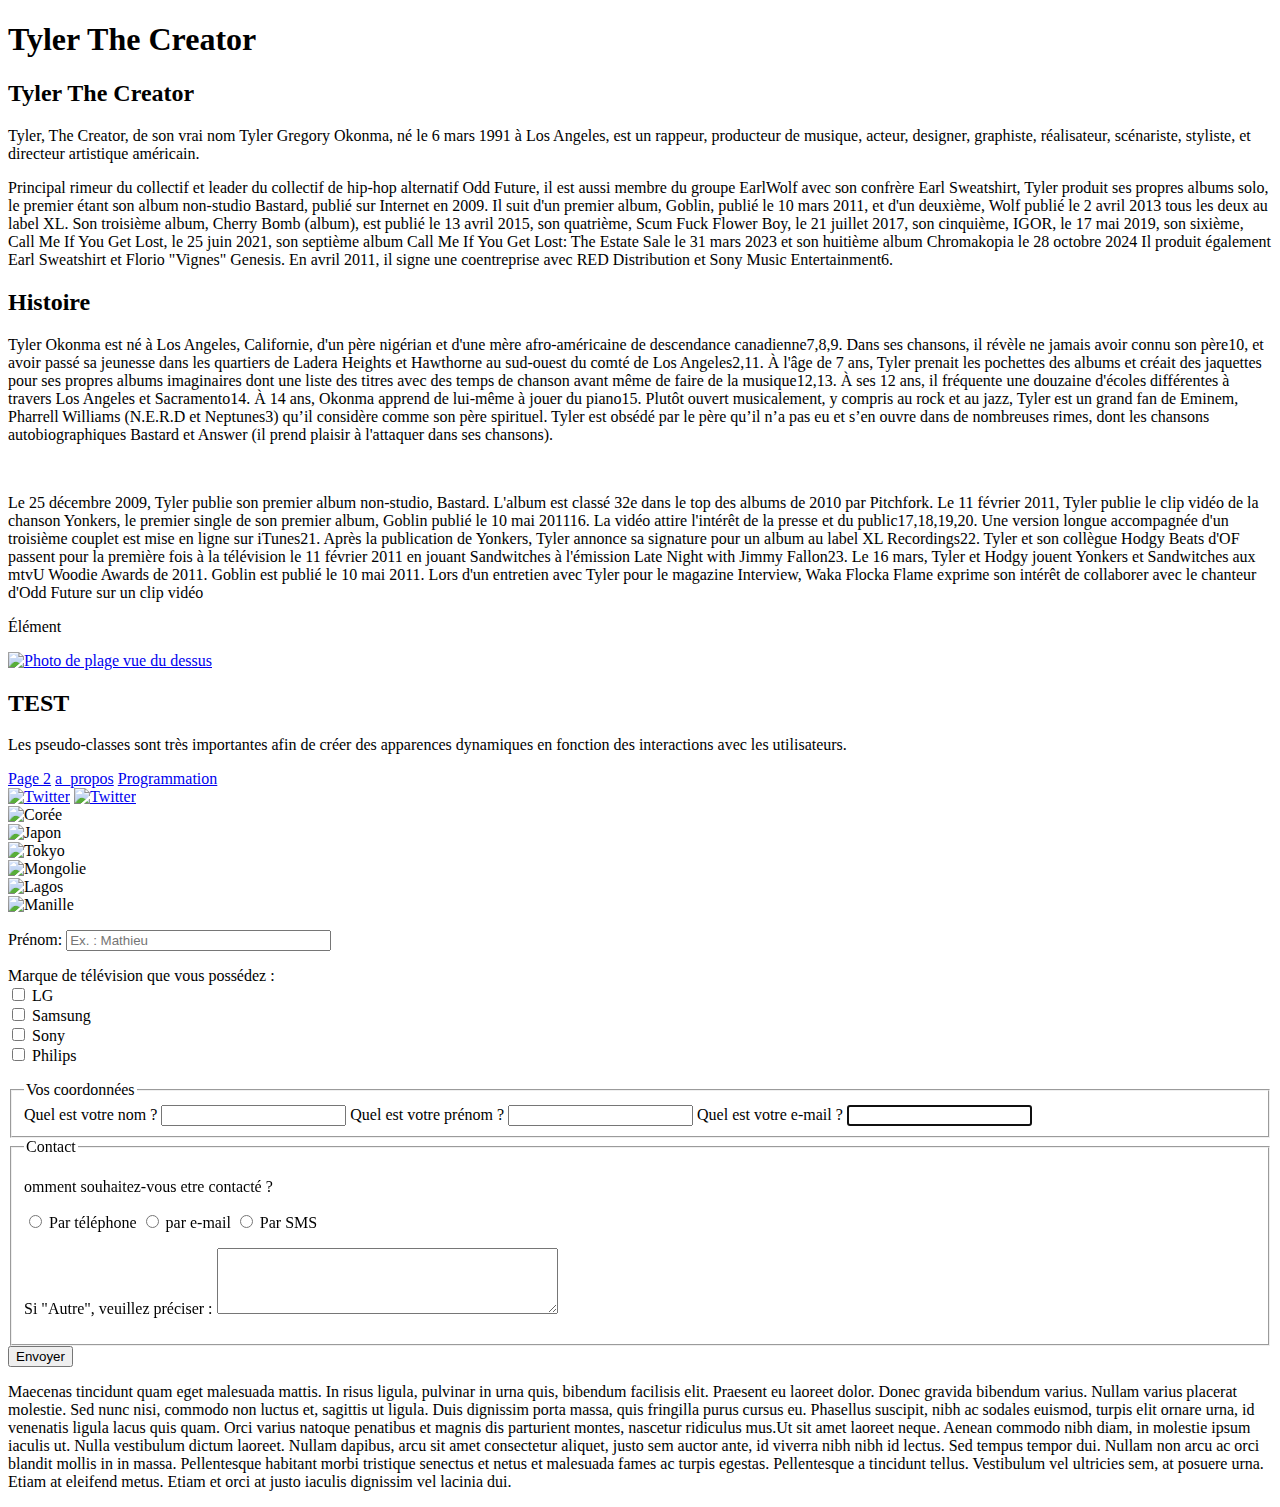
==== sous_dossier1/index.html @ e62271f5 "Add files via upload" ====
<!DOCTYPE html>
<html lang="fr">
    <head>
        <meta charset="utf-8">
        <title> Paragraphe - HTML - Partie 1</title>
        <link href="style.css" rel="stylesheet">
    </head>
    <body>
         
         <header>
             <h1>Tyler The Creator</h1>

         </header>
      <div class="image">
      </div>

    <main>
        <section>
        <h2 class="R"> Tyler The Creator</h2>
 
        <p>Tyler, The Creator, de son vrai nom Tyler Gregory Okonma, né le 6 mars 1991 à Los Angeles, est un rappeur, producteur de musique, acteur, designer, graphiste, réalisateur, scénariste, styliste, et directeur artistique américain.</p>

        <p>Principal rimeur du collectif et leader du collectif de hip-hop alternatif Odd Future, il est aussi membre du groupe EarlWolf avec son confrère Earl Sweatshirt, Tyler produit ses propres albums solo, le premier étant son album non-studio Bastard, publié sur Internet en 2009. Il suit d'un premier album, Goblin, publié le 10 mars 2011, et d'un deuxième, Wolf publié le 2 avril 2013 tous les deux au label XL. Son troisième album, Cherry Bomb (album), est publié le 13 avril 2015, son quatrième, Scum Fuck Flower Boy, le 21 juillet 2017, son cinquième, IGOR, le 17 mai 2019, son sixième, Call Me If You Get Lost, le 25 juin 2021, son septième album Call Me If You Get Lost: The Estate Sale le 31 mars 2023 et son huitième album Chromakopia le 28 octobre 2024 Il produit également Earl Sweatshirt et Florio "Vignes" Genesis. En avril 2011, il signe une coentreprise avec RED Distribution et Sony Music Entertainment6.</p>
        </section>

        <h2 class="W">Histoire</h2>
        <p>Tyler Okonma est né à <span class="N">Los Angeles, Californie</span>, d'un père nigérian et d'une mère afro-américaine de descendance canadienne7,8,9. Dans ses chansons, il révèle ne jamais avoir connu son père10, et avoir passé sa jeunesse dans les quartiers de Ladera Heights et Hawthorne au sud-ouest du comté de Los Angeles2,11. À l'âge de 7 ans, Tyler prenait les pochettes des albums et créait des jaquettes pour ses propres albums imaginaires dont une liste des titres avec des temps de chanson avant même de faire de la musique12,13. À ses 12 ans, il fréquente <span class="N">une douzaine d'écoles différentes à travers Los Angeles et Sacramento14</span>. À 14 ans, Okonma apprend de lui-même à jouer du piano15.

        Plutôt ouvert musicalement, y compris au<span class="S"> rock et au jazz</span>, Tyler est un grand fan de Eminem, Pharrell Williams (N.E.R.D et Neptunes3) qu’il considère comme son père spirituel. Tyler est obsédé par le père qu’il n’a pas eu et s’en ouvre dans de nombreuses rimes, dont les chansons autobiographiques Bastard et Answer (il prend plaisir à l'attaquer dans ses chansons).<p>
         <br>
         <p>Le 25 décembre 2009, Tyler publie son premier album non-studio, Bastard. L'album est classé 32e dans le top des albums de 2010 par Pitchfork. Le 11 février 2011, Tyler publie le clip vidéo de la chanson Yonkers,<span class="S"> le premier single de son premier album</span>, Goblin publié le 10 mai 201116. La vidéo attire l'intérêt de la presse et du public17,18,19,20. Une version longue accompagnée d'un troisième couplet est mise en ligne sur iTunes21.

         Après la publication de Yonkers, Tyler annonce sa signature pour un album au label XL Recordings22. Tyler et son collègue Hodgy Beats d'OF passent pour la première fois à la télévision le 11 février 2011 en jouant Sandwitches à l'émission Late Night with Jimmy Fallon23. Le 16 mars, Tyler et Hodgy jouent Yonkers et Sandwitches aux mtvU Woodie Awards de 2011. Goblin est publié le 10 mai 2011.

         Lors d'un entretien avec Tyler pour le magazine Interview, Waka Flocka Flame exprime son intérêt de collaborer avec le chanteur d'Odd Future sur un clip vidéo</p>
         

          <p class="element">Élément</p>

        <p>
        <a href="https://media.vogue.fr/photos/67122d7800c591caa4d4ef94/master/w_1600%2Cc_limit/C-DSP.jpg">
        <img src="https://media.vogue.fr/photos/67122d7800c591caa4d4ef94/master/w_1600%2Cc_limit/C-DSP.jpg" alt="Photo de plage vue du dessus"     width="140"
         height="140"/></a>
        

      <div class="M">
       <h2>TEST</h2>
       <p>Les pseudo-classes sont très importantes afin de créer des apparences  dynamiques en fonction des interactions avec les utilisateurs.</p></div>
       

    </main>
       

   <footer>
        <a href="sous_dossier/page2.html">Page 2</a>

        <a href="sous_dossier/a_propos.html">a_propos</a>

        <a href="sous_dossier/Programmation.html">Programmation</a>


   </footer>
        
      
    <nav>
        <a href="https://www.instagram.com/explore/" target="_blank">
            <img src="https://upload.wikimedia.org/wikipedia/commons/thumb/9/95/Instagram_logo_2022.svg/1200px-Instagram_logo_2022.svg.png"  title="Twitter" alt="Twitter"   width="50" height="50"  ></a>

        <a href="https://x.com/gouvernementfr?lang=fr" target="_blank">
            <img src="https://get-picto.com/wp-content/uploads/2024/03/x-twitter-logo-png.webp" title="Twitter" alt="Twitter" width="50" height="50"></a>
    </nav>
          
   <div class="conteneur">
       <div class="element element1">
       <img src="image/istockphoto-838039606-612x612.jpg" alt="Corée" />
  </div>
       <div class="element element2">
       <img src="image/istockphoto-613254398-612x612.jpg" alt="Japon" />
  </div>
       <div class="element element3">
       <img src="image/istockphoto-886693380-612x612.jpg" alt="Tokyo" />
  </div>

       <div class="element element4">
       <img src="image/istockphoto-950579008-612x612.jpg" alt="Mongolie" />
  </div>
    <div class="element element5">
       <img src="image/istockphoto-1134149858-612x612.jpg" alt="Lagos" />
  </div>
        <div class="element element6">
       <img src="image/istockphoto-1137568153-612x612.jpg" alt="Manille" />
  </div>
</div>

<section>
      <form method="get" action="submit-form.php">
      <p>
          <label for="prenom">Prénom:</label>
          <input type="text" name="prenom" id="prenom" placeholder="Ex. : Mathieu" size="30" maxlength="20">
      </p>
      </form>

       <form method="get" action="submit-form.php">
       <p>
           Marque de télévision que vous possédez :<br>
             <input type="checkbox" name="grgrhtr" id="LG"> <label for="LG">LG</label><br>
             <input type="checkbox" name="steak" id="Samsung"> <label for="Samsung">Samsung</label><br>
             <input type="checkbox" name="epinards" id="Sony"> <label for="Sony">Sony</label><br>
             <input type="checkbox" name="huitres" id="Philips"> <label for="Philips">Philips</label>
      </p>
      </form>
</section>

<section>
          <form method="get" action="submit-form.php">
  <fieldset>
         <legend>Vos coordonnées</legend> <!-- Titre du fieldset --> 
         <label for="nom">Quel est votre nom ?</label>
         <input type="text" name="nom" id="nom">
         <label for="prenom">Quel est votre prénom ?</label>
         <input type="text" name="prenom">
         <label for="email">Quel est votre e-mail ?</label>
         <input type="email" name="email" id="email" autofocus="" required="">
  </fieldset>
  
  <fieldset>
     <legend>Contact</legend><!-- Titre du fieldset -->   
     
     
    <p>
        omment souhaitez-vous etre contacté ?
     </p>

        <input type="radio" name="preference" value="telephone" id="telephone"> <label for="telephone">Par téléphone</label>
        
        <input type="radio" name="preference" value="mail" id="mail"> <label for="mail"> par e-mail</label>
        <input type="radio" name="preference" value="SMS" id="SMS"> <label for="SMS">Par SMS</label>
     
     <p>
        <label for="precisions">Si "Autre", veuillez préciser :</label>
        <textarea name="precisions" id="precisions" cols="40" rows="4"></textarea>
     </p>
  </fieldset>
  <input type="submit" value="Envoyer">

</form>
 

</section>

<p class="J">Maecenas tincidunt quam eget malesuada mattis. In risus ligula, pulvinar in urna quis, bibendum facilisis elit. Praesent eu laoreet dolor. Donec gravida bibendum varius. Nullam varius placerat molestie. Sed nunc nisi, commodo non luctus et, sagittis ut ligula. Duis dignissim porta massa, quis fringilla purus cursus eu. Phasellus suscipit, nibh ac sodales euismod, turpis elit ornare urna, id venenatis ligula lacus quis quam. Orci varius natoque penatibus et magnis dis parturient montes, nascetur ridiculus mus.Ut sit amet laoreet neque. Aenean commodo nibh diam, in molestie ipsum iaculis ut. Nulla vestibulum dictum laoreet. Nullam dapibus, arcu sit amet consectetur aliquet, justo sem auctor ante, id viverra nibh nibh id lectus. Sed tempus tempor dui. Nullam non arcu ac orci blandit mollis in in massa. Pellentesque habitant morbi tristique senectus et netus et malesuada fames ac turpis egestas. Pellentesque a tincidunt tellus. Vestibulum vel ultricies sem, at posuere urna. Etiam at eleifend metus. Etiam et orci at justo iaculis dignissim vel lacinia dui.</p>

 


   
        
   </body>
</html>
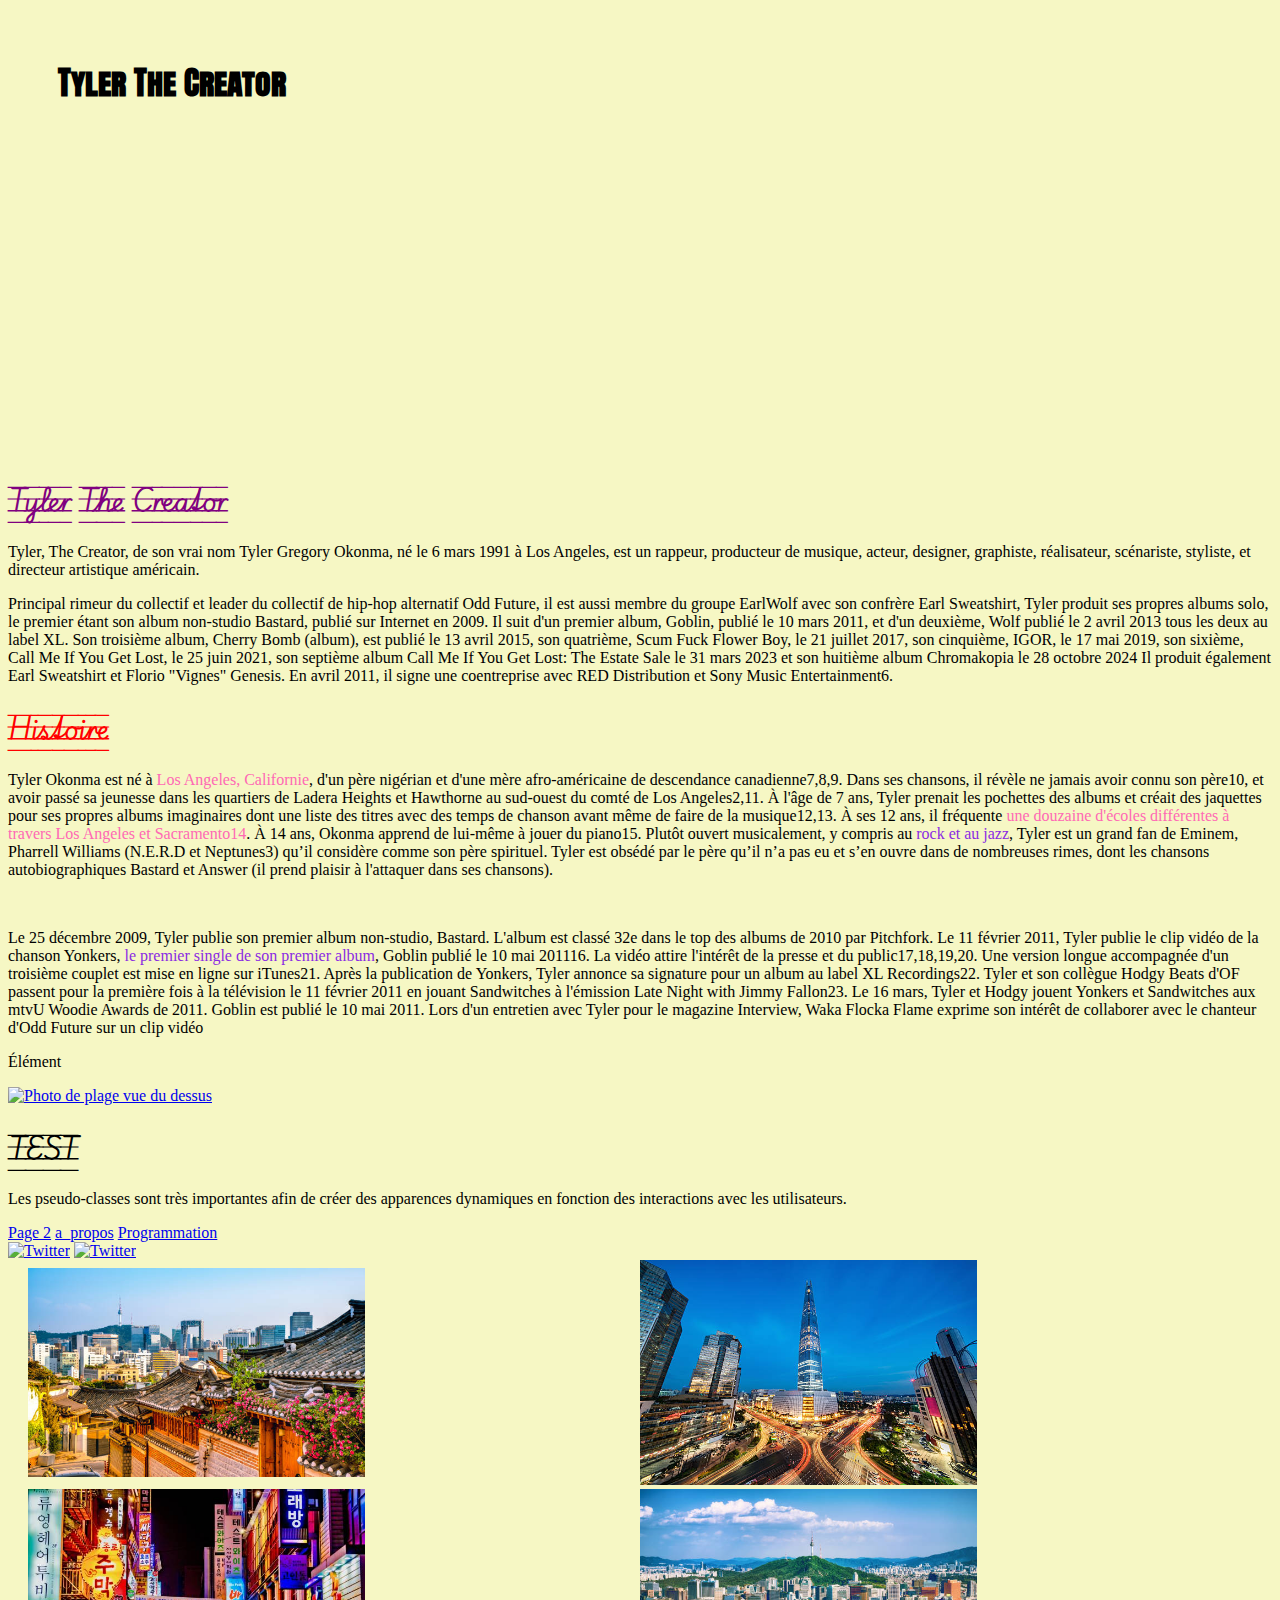
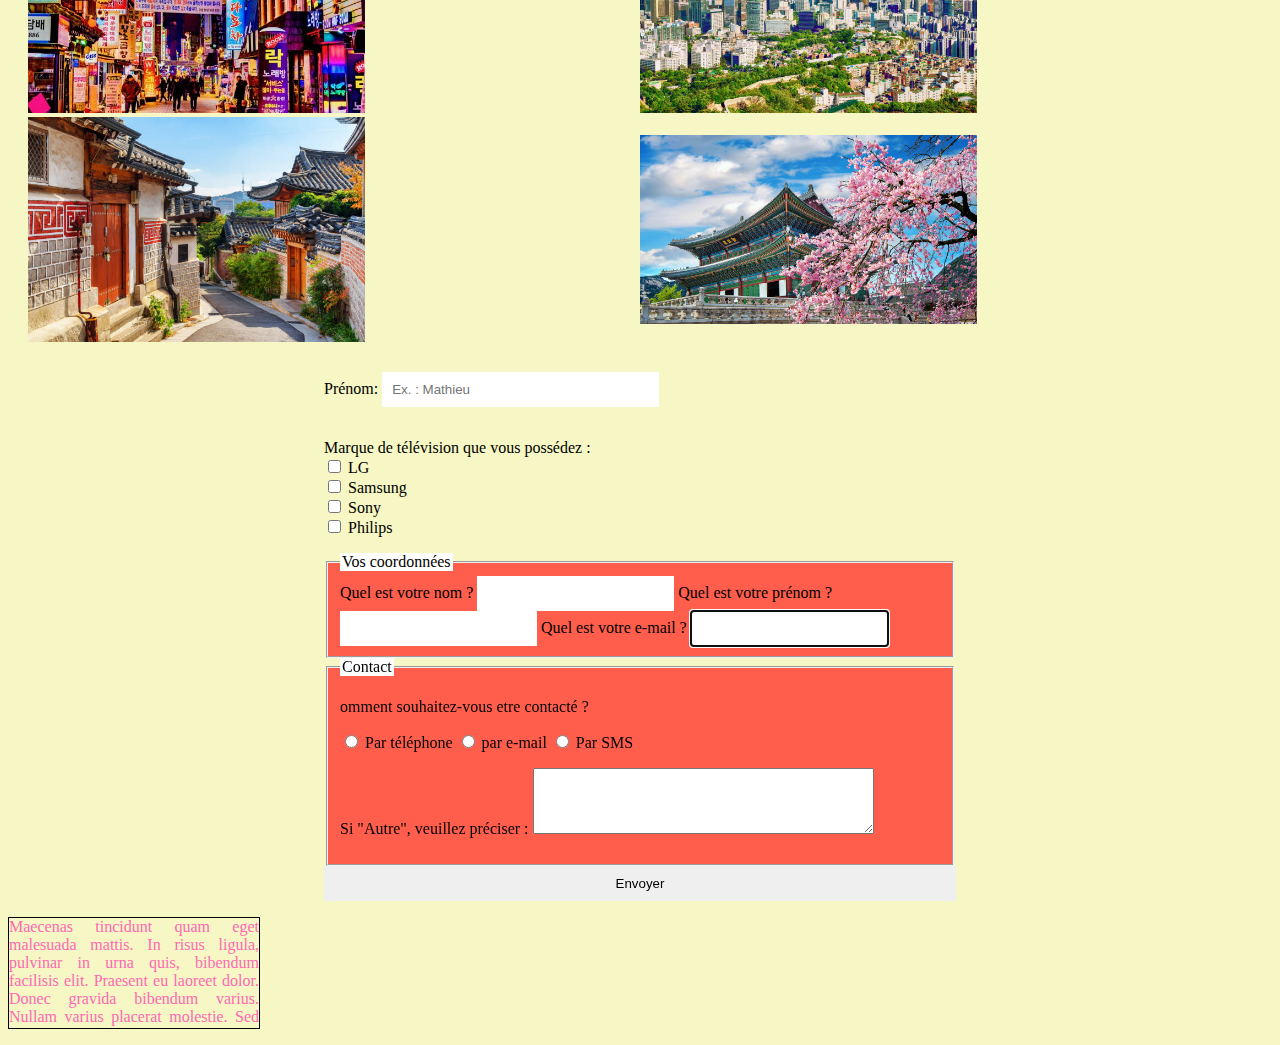
==== commit 8759eb47: "Update index.html" ====
--- a/sous_dossier1/index.html
+++ b/sous_dossier1/index.html
@@ -52,7 +52,7 @@
        
 
    <footer>
-        <a href="sous_dossier/page2.html">Page 2</a>
+        <a href="sous_dossier\Page2.html">Page 2</a>
 
         <a href="sous_dossier/a_propos.html">a_propos</a>
 
@@ -160,4 +160,4 @@
 
 
 
-    +    
--- a/sous_dossier1/style.css
+++ b/sous_dossier1/style.css
@@ -0,0 +1,147 @@
+@import url('https://fonts.googleapis.com/css2?family=Anton+SC&family=Playfair+Display:ital,wght@0,400..900;1,400..900&display=swap');
+@import url('https://fonts.googleapis.com/css2?family=Agu+Display&family=Anton+SC&family=Playfair+Display:ital,wght@0,400..900;1,400..900&family=Playwrite+DE+VA+Guides&family=Yuji+Mai&display=swap');
+
+body{
+    background-color: #F6F7C4; /* Le fond de la page sera noir */
+    color: black; /* Le texte de la page sera blanc */
+}
+
+
+
+ .image
+{
+    
+    background: url('tyler-the-creator-dogtooth.png') no-repeat;
+     padding: 150px;
+    
+      background-position: top;
+      background-size: fixed ;
+}
+
+
+   
+
+                                                                                                                                                                                                                                                                                                                                                                                                                                                                                                                                                            
+
+
+
+
+h1{
+  font-family: "Anton SC", sans-serif;
+  padding: 50px;
+  margin: 50px;
+  margin: auto;
+
+}
+ .R{
+    color: purple;
+
+ }
+
+
+h2{
+   font-family: "Playwrite DE VA Guides", cursive;
+ }
+  
+  .W{
+    color : red;
+ }
+
+ .N{
+  color: hotpink;
+
+
+}
+
+.S{
+  color: blueviolet;
+}
+
+/*
+.element {
+
+    font-size: 15px;
+    background-color: skyblue;
+    border-radius: 100% 0% 56% 44% / 54% 0% 100% 46% ;
+    padding: 20px;
+    box-shadow: 6px 6px 25px rgba(0, 0, 0, 0.5); */
+}
+}
+
+}
+a:hover {
+  opacity: 0.5;
+}
+.mon-element:hover {
+    background-color: #BEAEE2;
+    color: white;
+}
+
+h2:hover {
+    color: #CDF0EA;
+}
+
+a :hover {
+    color: #F9CEEE;
+}
+
+img:hover {
+  opacity: 1;
+}
+    
+
+.conteneur {
+  display: flex;
+  flex-direction: row;
+  justify-content: center;
+  align-items: center;
+  flex-wrap: wrap;
+  gap: 0px; /* Ajouté pour coller les images */
+   /* Ajustez la hauteur selon vos besoins */
+  margin-bottom: 10px;
+  
+
+}
+
+.element img {
+  max-width: 55%;
+  height: auto;
+}
+
+form {
+  display: flex;
+  flex-direction: column;
+  margin: auto;
+  width: 50%;
+} 
+
+input {
+  padding: 10px;
+  border: 1px black; 
+}
+
+fieldset {
+    background-color: #ff5e4d;
+}
+
+legend {
+  background-color: white;
+}
+
+@media screen and (max-width: 1030px) {
+/* Insérez vos propriétés CSS ici, avec vos sélecteurs*/
+}
+
+/* Paragraphes en bleu par défaut */
+.J {
+    color: hotpink;
+}
+/* Nouvelles règles si la fenêtre fait au plus 1024px de large */
+
+.J {
+   width: 250px;
+   height: 110px;
+   text-align: justify;
+   border: 1px solid black;
+   overflow: auto;
+}
